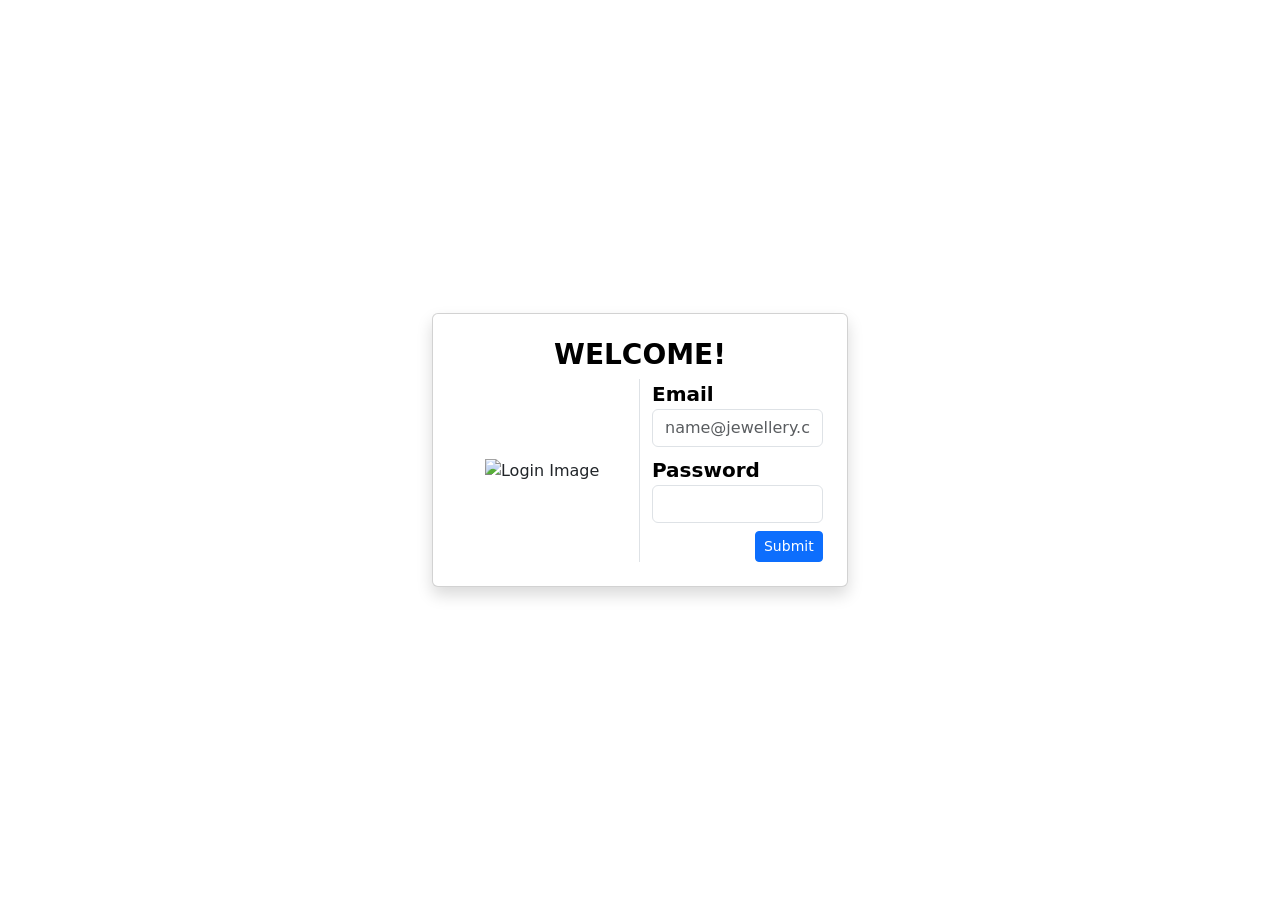
==== index.html @ 1668d88b "Add files via upload" ====
<!DOCTYPE html>
<html lang="en">
<head>
  <meta charset="UTF-8">
  <meta name="viewport" content="width=device-width, initial-scale=1.0">
  <title>FIS Project Repository</title>
  <!-- Bootstrap CSS CDN -->
  <link href="https://cdn.jsdelivr.net/npm/bootstrap@5.3.8/dist/css/bootstrap.min.css" rel="stylesheet">
  <!-- Bootstrap Icon CDN -->
  <link rel="stylesheet" href="https://cdn.jsdelivr.net/npm/bootstrap-icons@1.13.1/font/bootstrap-icons.min.css">
  <!-- Google Font API -->
  <link href="https://fonts.googleapis.com/css2?family=Roboto:wght@400;700&display=swap" rel="stylesheet">
  <!-- Custom CSS -->
  <link rel="stylesheet" href="css/style.css">
</head>

<body id="varta-bg">

  <div class="d-flex justify-content-center align-items-center vh-100">
    <div class="card shadow p-4 m-2 login-card">
      <h5 class="text-center text-black fw-bold fs-3">WELCOME!</h5>
      <div class="row">
        <div class="col-md-6 border-end d-flex justify-content-center align-items-center">
          <!-- Left side -->
          <img src="https://i.pinimg.com/736x/a2/fa/89/a2fa896102b5bfe33a5c16ef394b6705.jpg" 
               class="img-fluid" style="max-height:250px;" alt="Login Image">
        </div>

        <!-- Right side -->
        <div class="col-md-6">
          <form id="loginForm">
            <label class="fw-bold fs-5 text-black">Email</label>
            <input name="email" type="email" placeholder="name@jewellery.com" class="form-control mb-2" required>

            <label class="fw-bold fs-5 text-black">Password</label>
            <input name="password" type="password" class="form-control mb-2" required>

            <div class="text-end">
              <button type="submit" class="btn btn-primary btn-sm">Submit</button>
            </div>
          </form>
        </div>
      </div>
    </div>  
  </div>

  <!-- Redirect Script -->
  <script>
    const form = document.getElementById('loginForm');
    form.addEventListener('submit', function(event) {
      event.preventDefault(); // hentikan submit default
      window.location.href = "dashboard.html"; // redirect ke dashboard
    });
  </script>

  <!-- Bootstrap JS CDN -->
  <script src="https://cdn.jsdelivr.net/npm/bootstrap@5.3.8/dist/js/bootstrap.bundle.min.js"></script>
  <!-- VANTA Background JS -->
  <script src="https://cdnjs.cloudflare.com/ajax/libs/three.js/r134/three.min.js"></script>
  <script src="https://cdn.jsdelivr.net/npm/vanta@latest/dist/vanta.clouds.min.js"></script>
  <script>
    VANTA.CLOUDS({
      el: "#varta-bg",
      mouseControls: true,
      touchControls: true,
      gyroControls: false,
      minHeight: 200.00,
      minWidth: 200.00,
      skyColor: 0xe3dcca,
      cloudColor: 0xbbb7aa,
      cloudShadowColor: 0x3a3a28
    })
  </script>
</body>
</html>
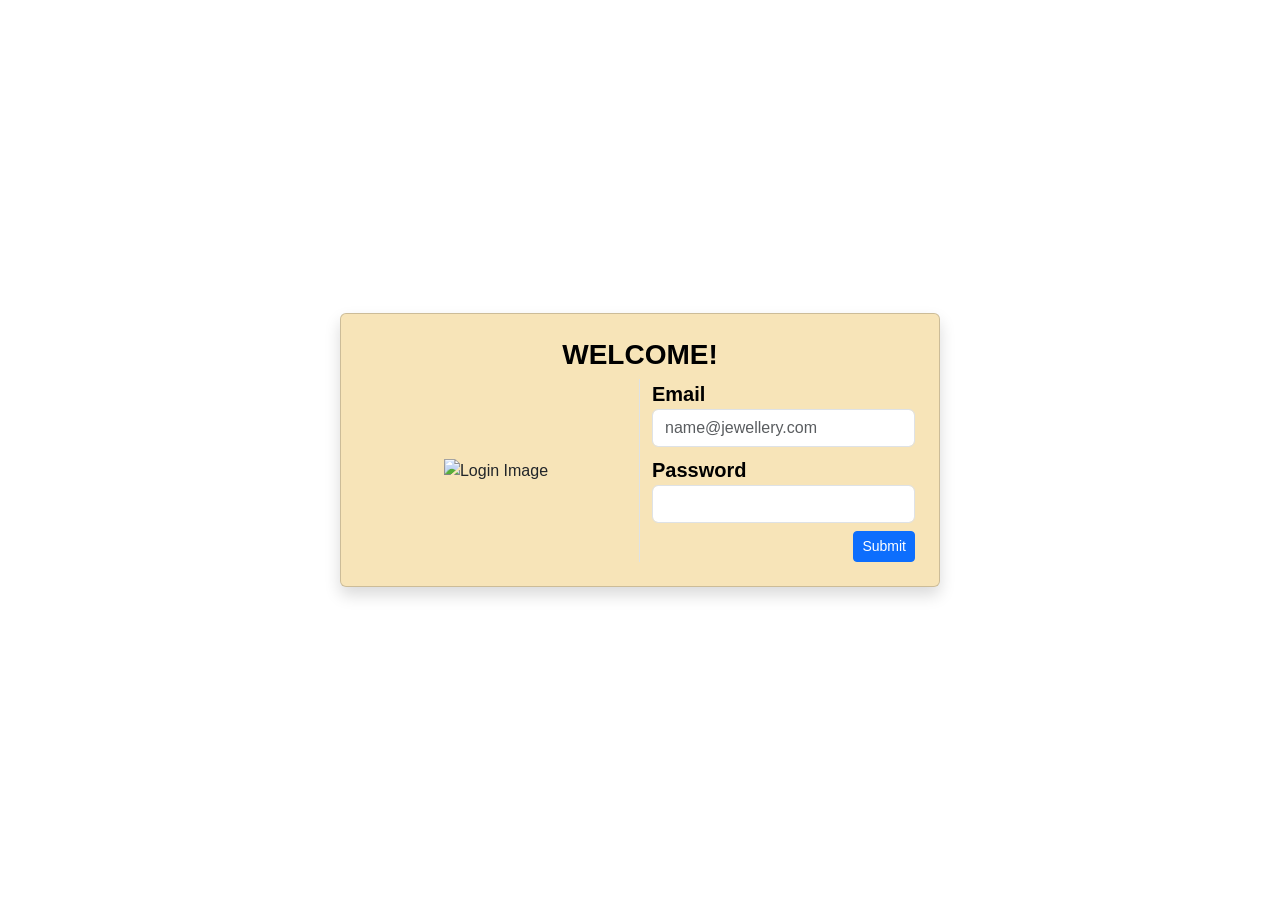
==== commit 3a038286: "Update index.html" ====
--- a/index.html
+++ b/index.html
@@ -11,7 +11,7 @@
   <!-- Google Font API -->
   <link href="https://fonts.googleapis.com/css2?family=Roboto:wght@400;700&display=swap" rel="stylesheet">
   <!-- Custom CSS -->
-  <link rel="stylesheet" href="css/style.css">
+  <link rel="stylesheet" href="style.css">
 </head>
 
 <body id="varta-bg">
--- a/style.css
+++ b/style.css
@@ -0,0 +1,90 @@
+body {
+  font-family: "Roboto Condensed", sans-serif;
+  font-optical-sizing: auto;
+  font-weight: 400;
+  font-style: normal;
+  
+}
+
+.login-card{
+  background-color: rgba(241, 210, 137, 0.597);
+  width:600px; 
+  max-width:800px;
+}
+
+.login-title {
+    color: rgba(0, 0, 0, 0.985);
+    font-weight: 700;
+    font-size: 28px;
+    font-family: 'Poppins', sans-serif;
+    letter-spacing: 2px;
+}
+
+.navbar {
+background-color: rgba(103, 91, 49, 0.952); 
+}
+
+.dark-mode-toggle{
+  cursor: pointer;
+  border: none;
+  background: none;
+  padding: 0.5rem;
+  color:inherit;
+}
+
+.dark-mode-toggle:hover{
+  opacity: 0.7;
+}
+
+.carousel-item {
+transition: transform 1s ease, opacity .1s ease-out
+}
+
+/* Header */
+.header-title {
+  font-family: 'Playfair Display', serif;
+  color: rgba(183,149,11,1);
+}
+.header-subtitle {
+  font-family: 'Roboto', sans-serif;
+  color: rgba(117, 113, 3, 0.956);
+}
+
+/* Middle Section */
+.middle-title {
+  font-family: 'Playfair Display', serif;
+}
+.middle-subtitle {
+  font-family: 'Playfair Display', serif;
+}
+
+/* Divider Line */
+.divider {
+  width: 120px;
+  height: 3px;
+  background-color: rgba(183,149,11,0.9); /* gold line */
+  margin: 20px auto; /* tengah */
+  border-radius: 2px;
+}
+/* Cart Icon Style */
+.cart-icon {
+  position: relative;
+  font-size: 2rem;   /* lebih besar ikon */
+}
+
+
+.cart-count {
+  position: absolute;
+  top: -10px;
+  right: -10px;
+  background-color: rgba(183,149,11,1); /* gold badge */
+  color: white;
+  border-radius: 50%;
+  padding: 2px 6px;
+  font-size: 2 rem; /* ukuran teks lebih kecil */
+}
+
+
+
+
+
